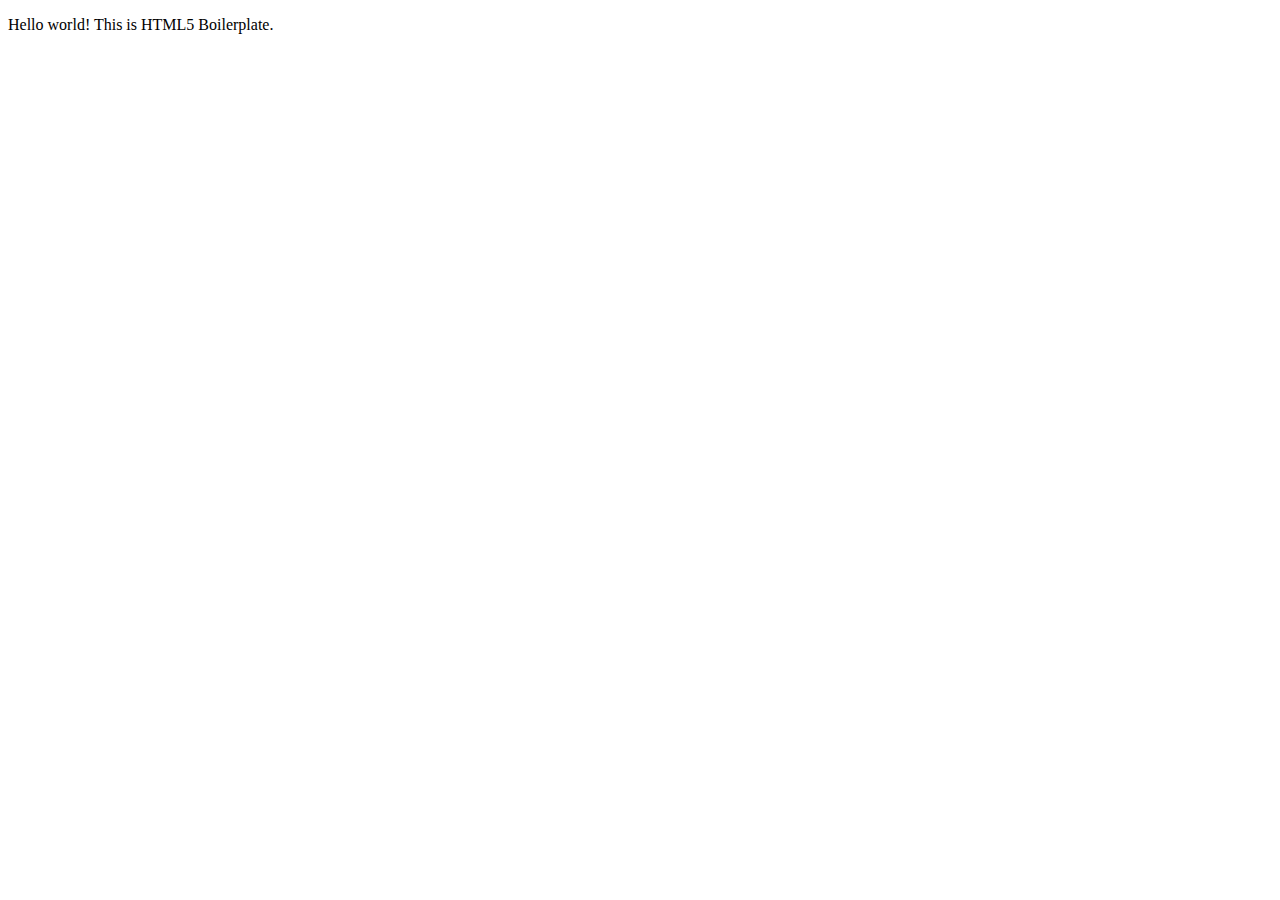
==== _about/index.html @ dc6864b1 "fixing file structure" ====
<!DOCTYPE html>
<!--[if lt IE 7]>      <html class="no-js lt-ie9 lt-ie8 lt-ie7"> <![endif]-->
<!--[if IE 7]>         <html class="no-js lt-ie9 lt-ie8"> <![endif]-->
<!--[if IE 8]>         <html class="no-js lt-ie9"> <![endif]-->
<!--[if gt IE 8]><!--> <html class="no-js"> <!--<![endif]-->
    <head>
        <meta charset="utf-8">
        <meta http-equiv="X-UA-Compatible" content="IE=edge">
        <title></title>
        <meta name="description" content="">
        <meta name="viewport" content="width=device-width, initial-scale=1">

        <!-- Place favicon.ico and apple-touch-icon.png in the root directory -->

        <link rel="stylesheet" href="css/normalize.css">
        <link rel="stylesheet" href="css/main.css">
        <script src="js/vendor/modernizr-2.6.2.min.js"></script>
    </head>
    <body>
        <!--[if lt IE 7]>
            <p class="browsehappy">You are using an <strong>outdated</strong> browser. Please <a href="http://browsehappy.com/">upgrade your browser</a> to improve your experience.</p>
        <![endif]-->

        <!-- Add your site or application content here -->
        <p>Hello world! This is HTML5 Boilerplate.</p>

        <script src="//ajax.googleapis.com/ajax/libs/jquery/1.10.2/jquery.min.js"></script>
        <script>window.jQuery || document.write('<script src="js/vendor/jquery-1.10.2.min.js"><\/script>')</script>
        <script src="js/plugins.js"></script>
        <script src="js/main.js"></script>

        <!-- Google Analytics: change UA-XXXXX-X to be your site's ID. -->
        <script>
            (function(b,o,i,l,e,r){b.GoogleAnalyticsObject=l;b[l]||(b[l]=
            function(){(b[l].q=b[l].q||[]).push(arguments)});b[l].l=+new Date;
            e=o.createElement(i);r=o.getElementsByTagName(i)[0];
            e.src='//www.google-analytics.com/analytics.js';
            r.parentNode.insertBefore(e,r)}(window,document,'script','ga'));
            ga('create','UA-XXXXX-X');ga('send','pageview');
        </script>
    </body>
</html>
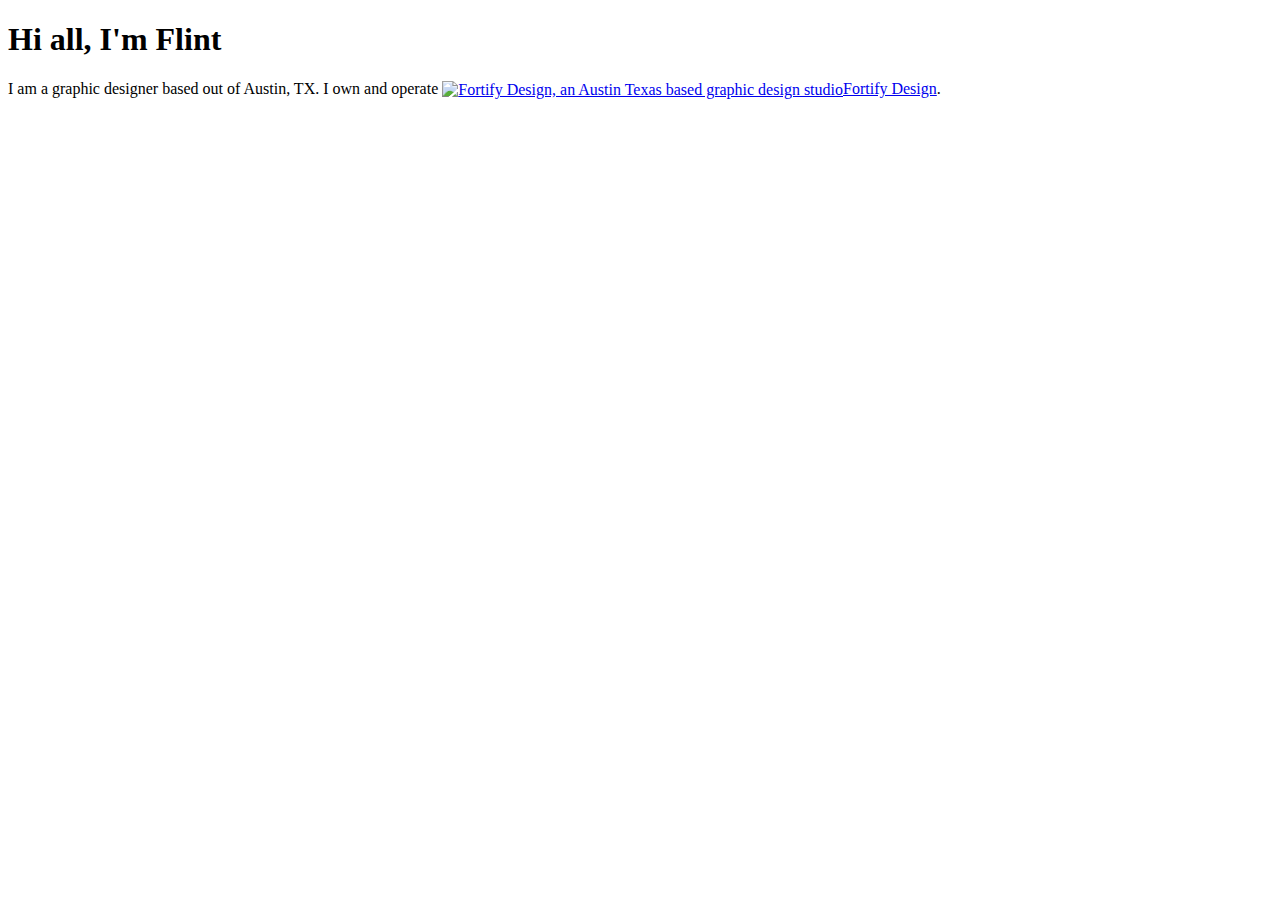
==== commit 4ac86e6f: "added about me information" ====
--- a/_about/index.html
+++ b/_about/index.html
@@ -6,7 +6,7 @@
     <head>
         <meta charset="utf-8">
         <meta http-equiv="X-UA-Compatible" content="IE=edge">
-        <title></title>
+        <title>About Flint</title>
         <meta name="description" content="">
         <meta name="viewport" content="width=device-width, initial-scale=1">
 
@@ -22,8 +22,11 @@
         <![endif]-->
 
         <!-- Add your site or application content here -->
-        <p>Hello world! This is HTML5 Boilerplate.</p>
-
+        <div id="body">
+            <H1>Hi all, I'm Flint</h1>
+            <p>I am a graphic designer based out of Austin, TX. I own and operate <a target="_blank" href="http://www.fortifydesign.com"><img style="width:auto; height:auto;vertical-align: middle;" alt="Fortify Design, an Austin Texas based graphic design studio" src="http://www.fortifydesign.com/wp-content/uploads/FortifyDesign_Logo_H_RGB_ExtremelySmall_Icon.png">Fortify Design</a>.
+            </p>
+        </div>
         <script src="//ajax.googleapis.com/ajax/libs/jquery/1.10.2/jquery.min.js"></script>
         <script>window.jQuery || document.write('<script src="js/vendor/jquery-1.10.2.min.js"><\/script>')</script>
         <script src="js/plugins.js"></script>
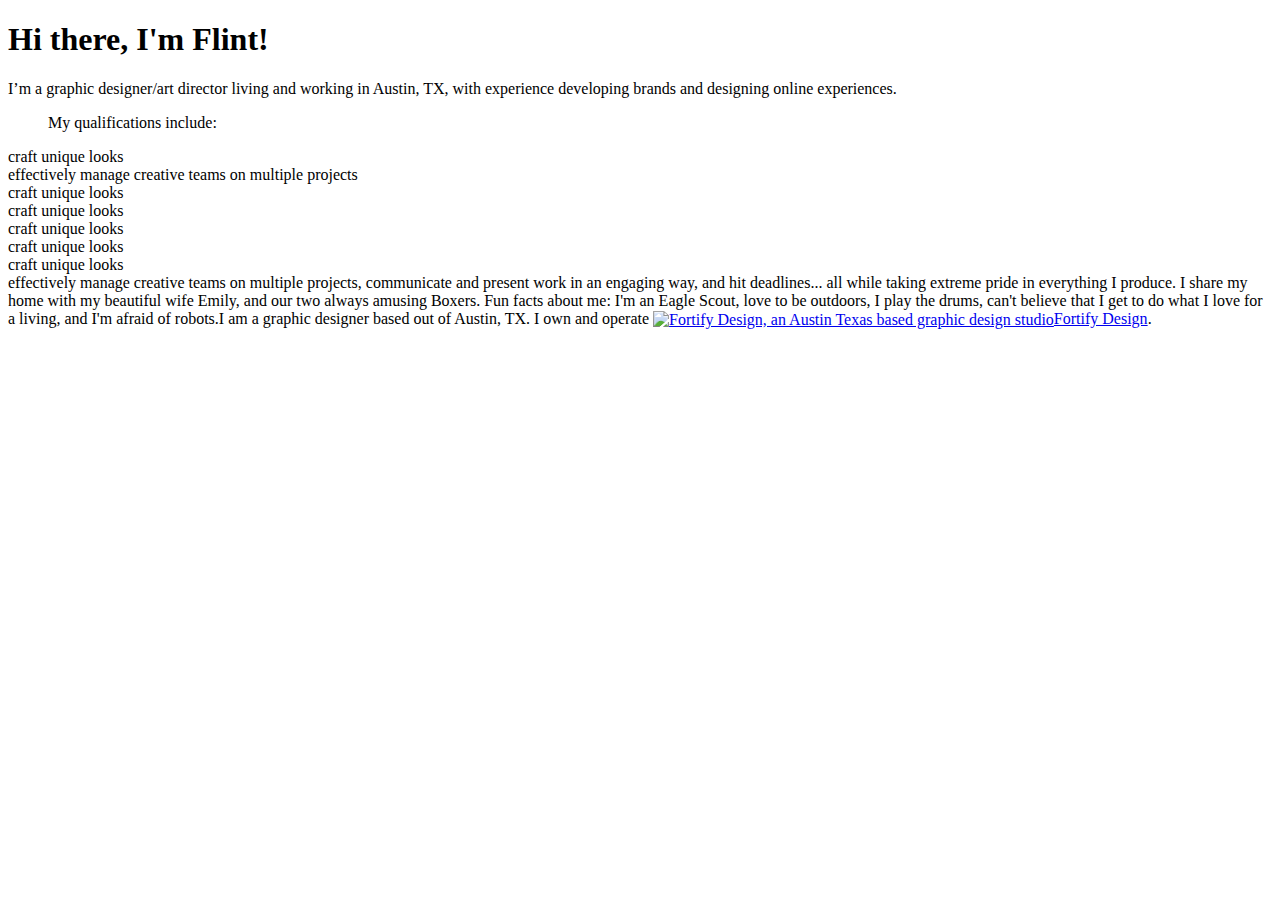
==== commit f16e4fb0: "added more info to my about page" ====
--- a/_about/index.html
+++ b/_about/index.html
@@ -23,8 +23,22 @@
 
         <!-- Add your site or application content here -->
         <div id="body">
-            <H1>Hi all, I'm Flint</h1>
-            <p>I am a graphic designer based out of Austin, TX. I own and operate <a target="_blank" href="http://www.fortifydesign.com"><img style="width:auto; height:auto;vertical-align: middle;" alt="Fortify Design, an Austin Texas based graphic design studio" src="http://www.fortifydesign.com/wp-content/uploads/FortifyDesign_Logo_H_RGB_ExtremelySmall_Icon.png">Fortify Design</a>.
+            <H1>Hi there, I'm Flint!</h1>
+            <p>I’m a graphic designer/art director living and working in Austin, TX, with experience developing brands and designing online experiences. 
+                <ul>My qualifications include:</ul>
+                <li>craft unique looks</li>
+                <li>effectively manage creative teams on multiple projects</li>
+                <li>craft unique looks</li>
+                <li>craft unique looks</li>
+                <li>craft unique looks</li>
+                <li>craft unique looks</li>
+                <li>craft unique looks</li>
+                
+
+             effectively manage creative teams on multiple projects, communicate and present work in an engaging way, and hit deadlines... all while taking extreme pride in everything I produce. 
+
+I share my home with my beautiful wife Emily, and our two always amusing Boxers. Fun facts about me: I'm an Eagle Scout, love to be outdoors, I play the drums, can't believe that I get to do what I love for a living, and I'm afraid of robots.I am a graphic designer based out of Austin, TX. I own and operate <a target="_blank" href="http://www.fortifydesign.com"><img style="width:auto; height:auto;vertical-align: middle;" alt="Fortify Design, an Austin Texas based graphic design studio" src="http://www.fortifydesign.com/wp-content/uploads/FortifyDesign_Logo_H_RGB_ExtremelySmall_Icon.png">Fortify Design</a>.<br></br>
+
             </p>
         </div>
         <script src="//ajax.googleapis.com/ajax/libs/jquery/1.10.2/jquery.min.js"></script>
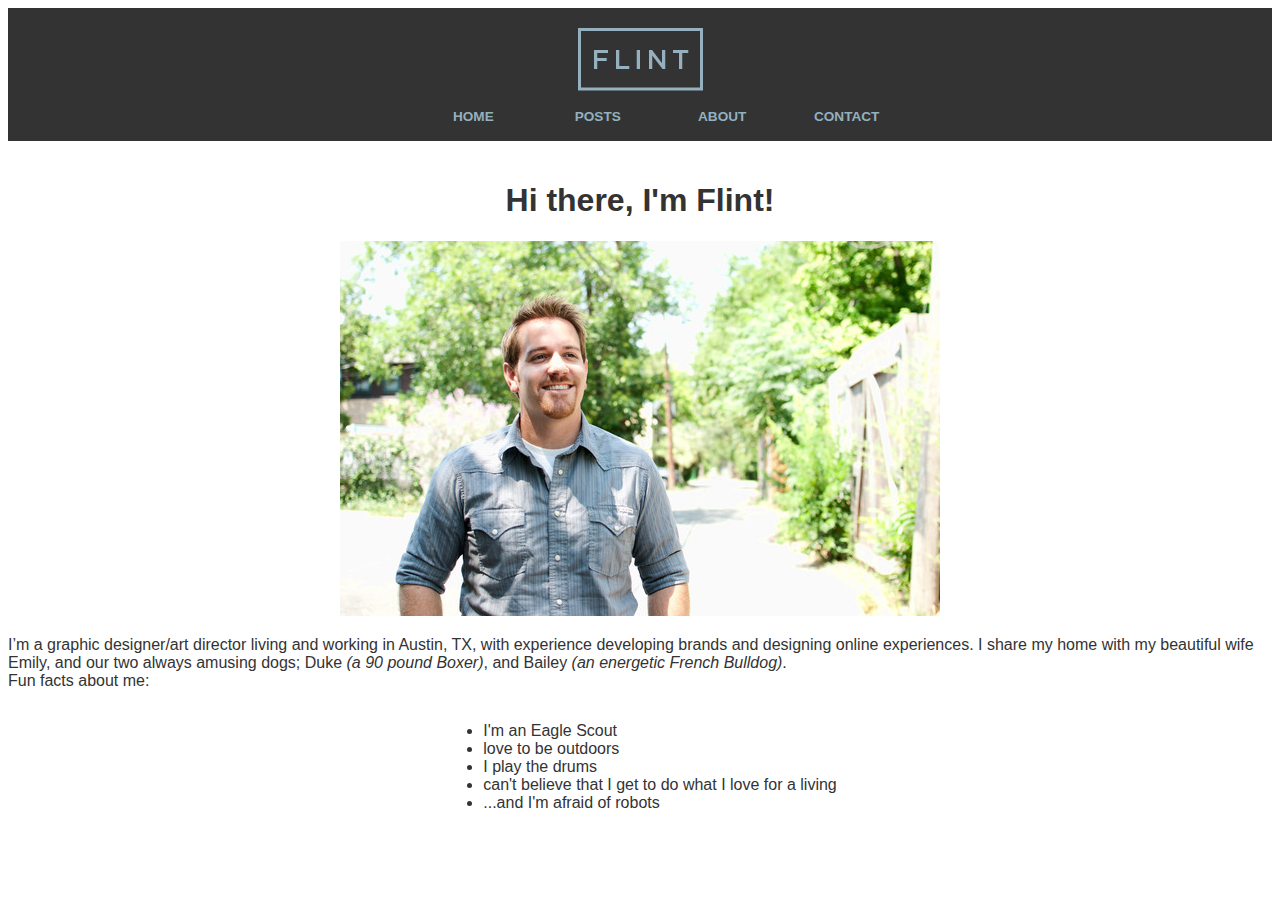
==== commit 7b0eca29: "tweaking content and stlye on about page" ====
--- a/_about/index.html
+++ b/_about/index.html
@@ -1,59 +1,38 @@
 <!DOCTYPE html>
-<!--[if lt IE 7]>      <html class="no-js lt-ie9 lt-ie8 lt-ie7"> <![endif]-->
-<!--[if IE 7]>         <html class="no-js lt-ie9 lt-ie8"> <![endif]-->
-<!--[if IE 8]>         <html class="no-js lt-ie9"> <![endif]-->
-<!--[if gt IE 8]><!--> <html class="no-js"> <!--<![endif]-->
     <head>
         <meta charset="utf-8">
-        <meta http-equiv="X-UA-Compatible" content="IE=edge">
-        <title>About Flint</title>
-        <meta name="description" content="">
-        <meta name="viewport" content="width=device-width, initial-scale=1">
-
-        <!-- Place favicon.ico and apple-touch-icon.png in the root directory -->
-
-        <link rel="stylesheet" href="css/normalize.css">
-        <link rel="stylesheet" href="css/main.css">
-        <script src="js/vendor/modernizr-2.6.2.min.js"></script>
+        <title>Hi there, I'm Flint</title>
+<link rel="stylesheet" href="../css/main.css">
     </head>
     <body>
-        <!--[if lt IE 7]>
-            <p class="browsehappy">You are using an <strong>outdated</strong> browser. Please <a href="http://browsehappy.com/">upgrade your browser</a> to improve your experience.</p>
-        <![endif]-->
 
-        <!-- Add your site or application content here -->
-        <div id="body">
+    <div id="menu">
+        <header>
+        <img class="logo" src="../img/flint_logo.png" />
+        <ul>
+            <li id="nav"><a href="../index.html">HOME</a></li>    
+            <li id="nav"><a href="../_posts/index.html">POSTS</a></li>      
+            <li id="nav"><a href="">ABOUT</a></li>
+            <li id="nav"><a href="../_contact/index.html">CONTACT</a></li>
+            
+        </ul>
+        </header>
+    </div>
+
+<div id="content">
             <H1>Hi there, I'm Flint!</h1>
-            <p>I’m a graphic designer/art director living and working in Austin, TX, with experience developing brands and designing online experiences. 
-                <ul>My qualifications include:</ul>
-                <li>craft unique looks</li>
-                <li>effectively manage creative teams on multiple projects</li>
-                <li>craft unique looks</li>
-                <li>craft unique looks</li>
-                <li>craft unique looks</li>
-                <li>craft unique looks</li>
-                <li>craft unique looks</li>
-                
-
-             effectively manage creative teams on multiple projects, communicate and present work in an engaging way, and hit deadlines... all while taking extreme pride in everything I produce. 
-
-I share my home with my beautiful wife Emily, and our two always amusing Boxers. Fun facts about me: I'm an Eagle Scout, love to be outdoors, I play the drums, can't believe that I get to do what I love for a living, and I'm afraid of robots.I am a graphic designer based out of Austin, TX. I own and operate <a target="_blank" href="http://www.fortifydesign.com"><img style="width:auto; height:auto;vertical-align: middle;" alt="Fortify Design, an Austin Texas based graphic design studio" src="http://www.fortifydesign.com/wp-content/uploads/FortifyDesign_Logo_H_RGB_ExtremelySmall_Icon.png">Fortify Design</a>.<br></br>
-
-            </p>
-        </div>
-        <script src="//ajax.googleapis.com/ajax/libs/jquery/1.10.2/jquery.min.js"></script>
-        <script>window.jQuery || document.write('<script src="js/vendor/jquery-1.10.2.min.js"><\/script>')</script>
-        <script src="js/plugins.js"></script>
-        <script src="js/main.js"></script>
-
-        <!-- Google Analytics: change UA-XXXXX-X to be your site's ID. -->
-        <script>
-            (function(b,o,i,l,e,r){b.GoogleAnalyticsObject=l;b[l]||(b[l]=
-            function(){(b[l].q=b[l].q||[]).push(arguments)});b[l].l=+new Date;
-            e=o.createElement(i);r=o.getElementsByTagName(i)[0];
-            e.src='//www.google-analytics.com/analytics.js';
-            r.parentNode.insertBefore(e,r)}(window,document,'script','ga'));
-            ga('create','UA-XXXXX-X');ga('send','pageview');
-        </script>
+            <img src="../img/flint_photo.jpg"/>    
+            <p>I’m a graphic designer/art director living and working in Austin, TX, with experience developing brands and designing online experiences. I share my home with my beautiful wife Emily, and our two always amusing dogs; Duke <em>(a 90 pound Boxer)</em>, and Bailey <em>(an energetic French Bulldog)</em>.<br>Fun facts about me:
+                <ul>
+                    <li>I'm an Eagle Scout</li>
+                    <li>love to be outdoors</li>
+                    <li>I play the drums</li>
+                    <li>can't believe that I get to do what I love for a living</li>
+                    <li>...and I'm afraid of robots</li>
+                            </ul>
+                 </p>
+                            <br></br>
+</div>
     </body>
 </html>
+
--- a/css/main.css
+++ b/css/main.css
@@ -0,0 +1,84 @@
+* {   
+    -webkit-box-sizing: border-box;
+       -moz-box-sizing: border-box;
+            box-sizing: border-box;
+}
+
+
+
+.logo {
+    display: block;
+    margin: 0 auto;
+    padding-top: 20px;
+}
+
+
+
+#menu {
+    list-style-type: none;
+    padding: px;
+    }
+
+#menu a:link,a:visited {
+    margin:0 auto;
+    display:block;
+    width: 120px;
+    font-weight:bold;
+    font-family: sans-serif;
+    font-size: .85em;
+    color:#94B0BE;
+    text-align:center;
+    padding:px;
+    text-decoration:none;
+    text-transform:uppercase;
+    }
+    
+#menu a:hover, a:active {
+    color: #fff;
+    }
+
+#nav, ul {
+    display:inline-block;
+    }
+    
+#menu {
+    background-color: #333;
+    text-align:center;
+    }
+
+#content {
+    text-align: center;
+    display: block;
+    margin: auto;
+    width: auto;
+    padding-top: 20px;
+}
+
+h1 {
+    font-family: sans-serif;
+    font-size: 2em;
+    color:#333333;
+}
+
+p {
+    font-family: sans-serif;
+    font-size: 1em;
+    color:#333333;
+    text-align: left; 
+    display: block;
+}
+
+br {
+    padding: 10px;  
+}
+
+
+
+
+p, ul, li {
+    font-family: sans-serif;
+    font-size: 1em;
+    color:#333333;
+    text-align: left;
+}
+
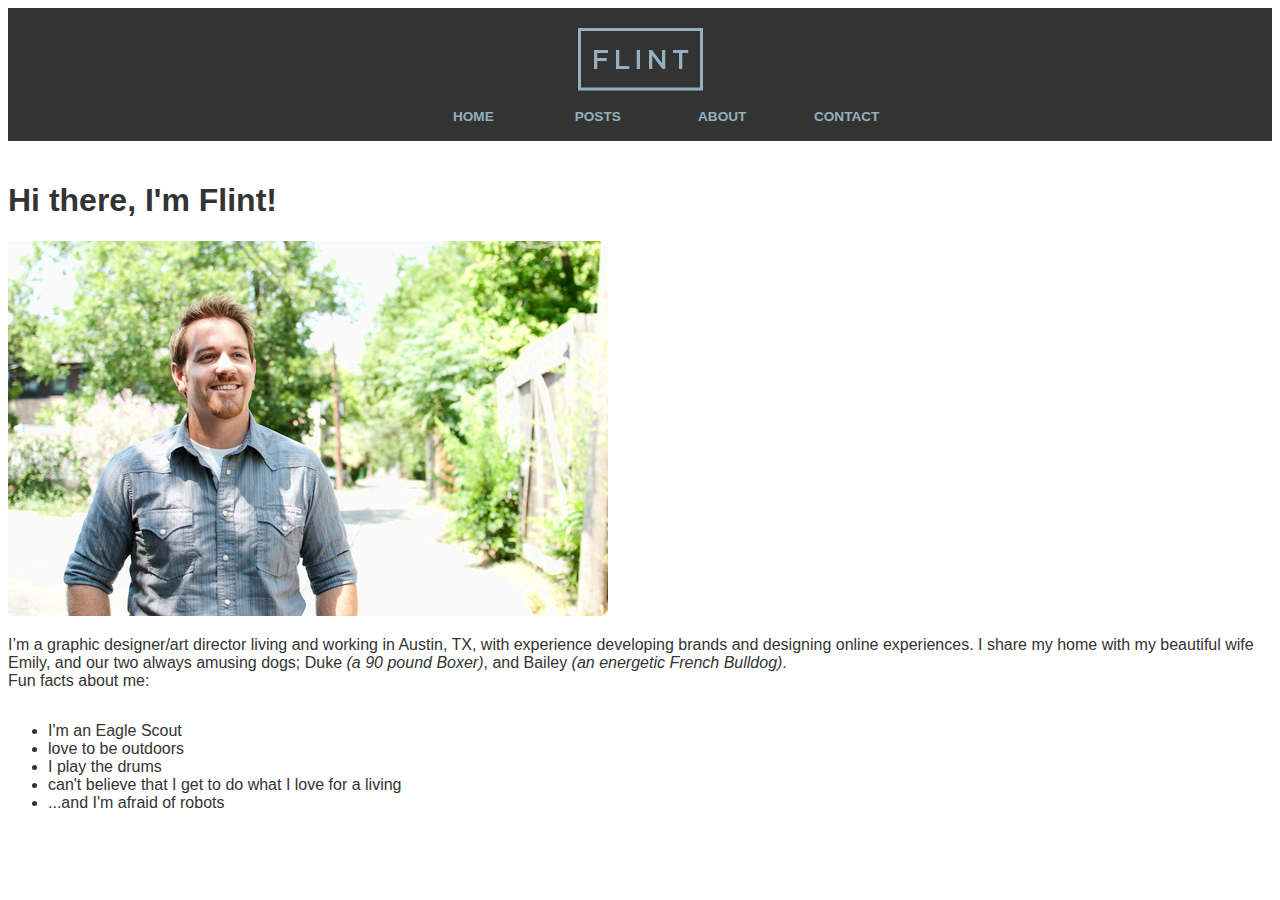
==== commit faa82fb9: "cleaning up file directory" ====
--- a/_about/index.html
+++ b/_about/index.html
@@ -33,6 +33,9 @@
                  </p>
                             <br></br>
 </div>
+  <script type="text/javascript" src="js/script.js"></script>
+
+  <script src="http://ajax.googleapis.com/ajax/libs/jquery/1.11.1/jquery.min.js"></script>
     </body>
 </html>
 
--- a/css/main.css
+++ b/css/main.css
@@ -47,9 +47,8 @@
     }
 
 #content {
-    text-align: center;
     display: block;
-    margin: auto;
+    margin: ;
     width: auto;
     padding-top: 20px;
 }
@@ -59,6 +58,19 @@
     font-size: 2em;
     color:#333333;
 }
+
+h2 {
+    font-family: sans-serif;
+    font-size: 1.2em;
+    color:#FF980F;
+}
+
+h3 {
+    font-family: sans-serif;
+    font-size: .8em;
+    color:#07A2FF;
+}
+
 
 p {
     font-family: sans-serif;
@@ -82,3 +94,7 @@
     text-align: left;
 }
 
+
+.js-test {
+    background: #999;
+}